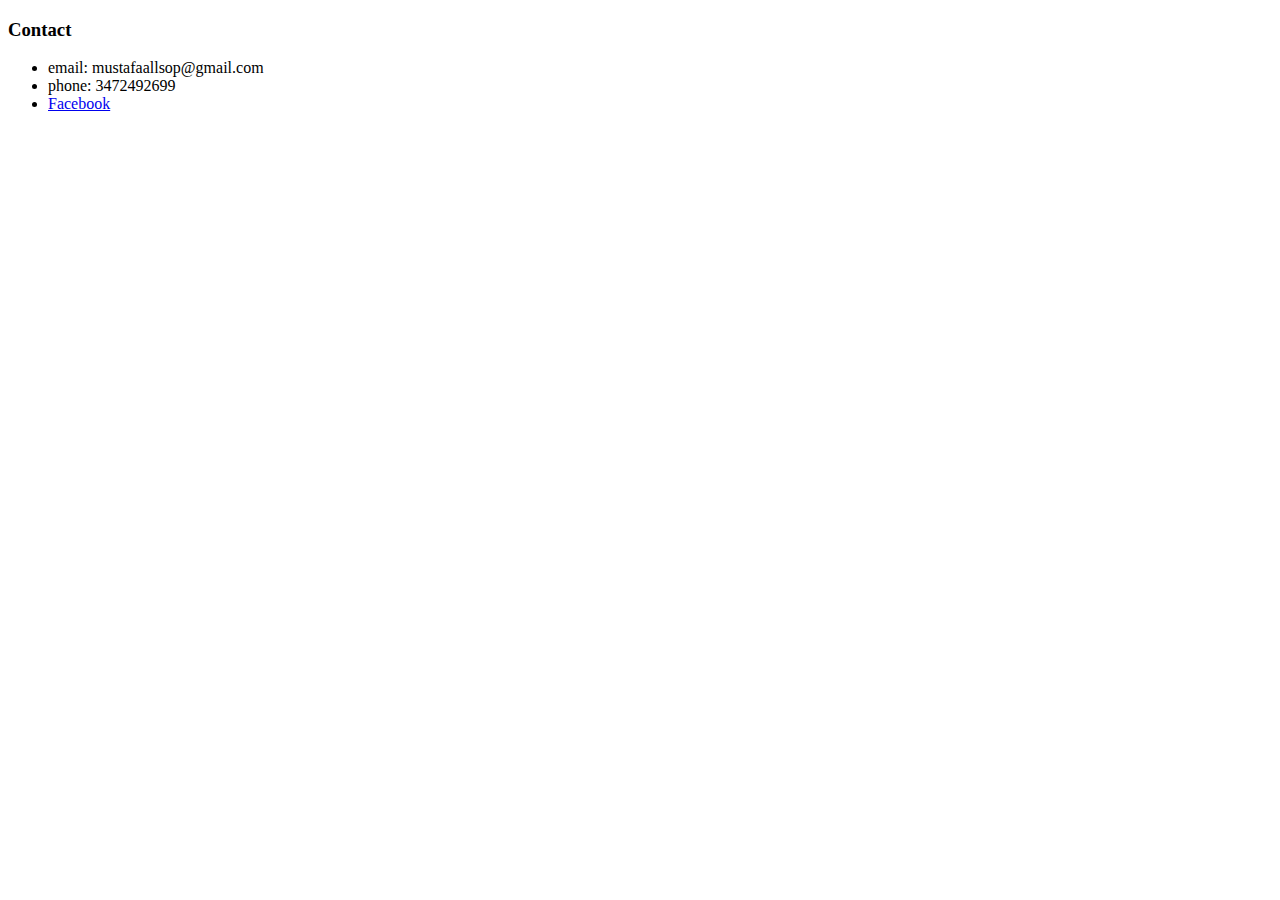
==== contact.html @ 15439afd "Add initial cv website files" ====
<!DOCTYPE html>
<html lang="en" dir="ltr">
  <head>
    <meta charset="utf-8">
    <title>Contact</title>
  </head>
  <body>
    <h3>Contact</h3>
    <ul>
      <li>email: mustafaallsop@gmail.com</li>
      <li>phone: 3472492699</li>
      <li><a href="https://www.facebook.com/mustafa.allsop">Facebook</a></li>
    </ul>
  </body>
</html>
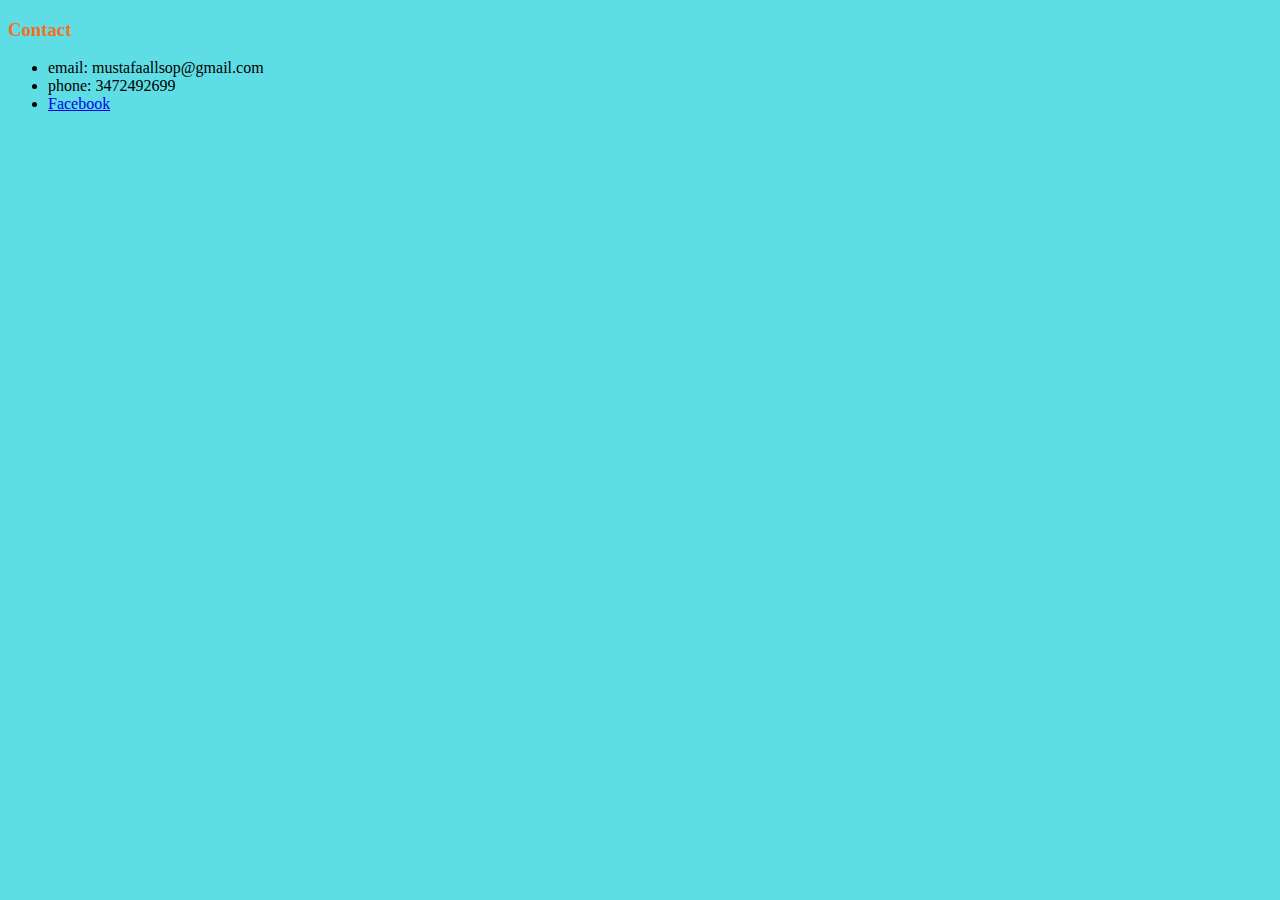
==== commit c55acb5f: "Add style with css files" ====
--- a/contact.html
+++ b/contact.html
@@ -3,6 +3,7 @@
   <head>
     <meta charset="utf-8">
     <title>Contact</title>
+    <link rel="stylesheet" href="css/styles.css">
   </head>
   <body>
     <h3>Contact</h3>
--- a/css/styles.css
+++ b/css/styles.css
@@ -0,0 +1,23 @@
+body
+{
+  background-color: #5fdde5;
+}
+
+h1
+{
+  color: #f37121;
+}
+
+h3
+{
+  color: #f37121;
+}
+
+hr
+{
+  border-style: none;
+  border-top-style: dotted;
+  border-color: grey;
+  border-width: 8px;
+  width: 16%;
+}
